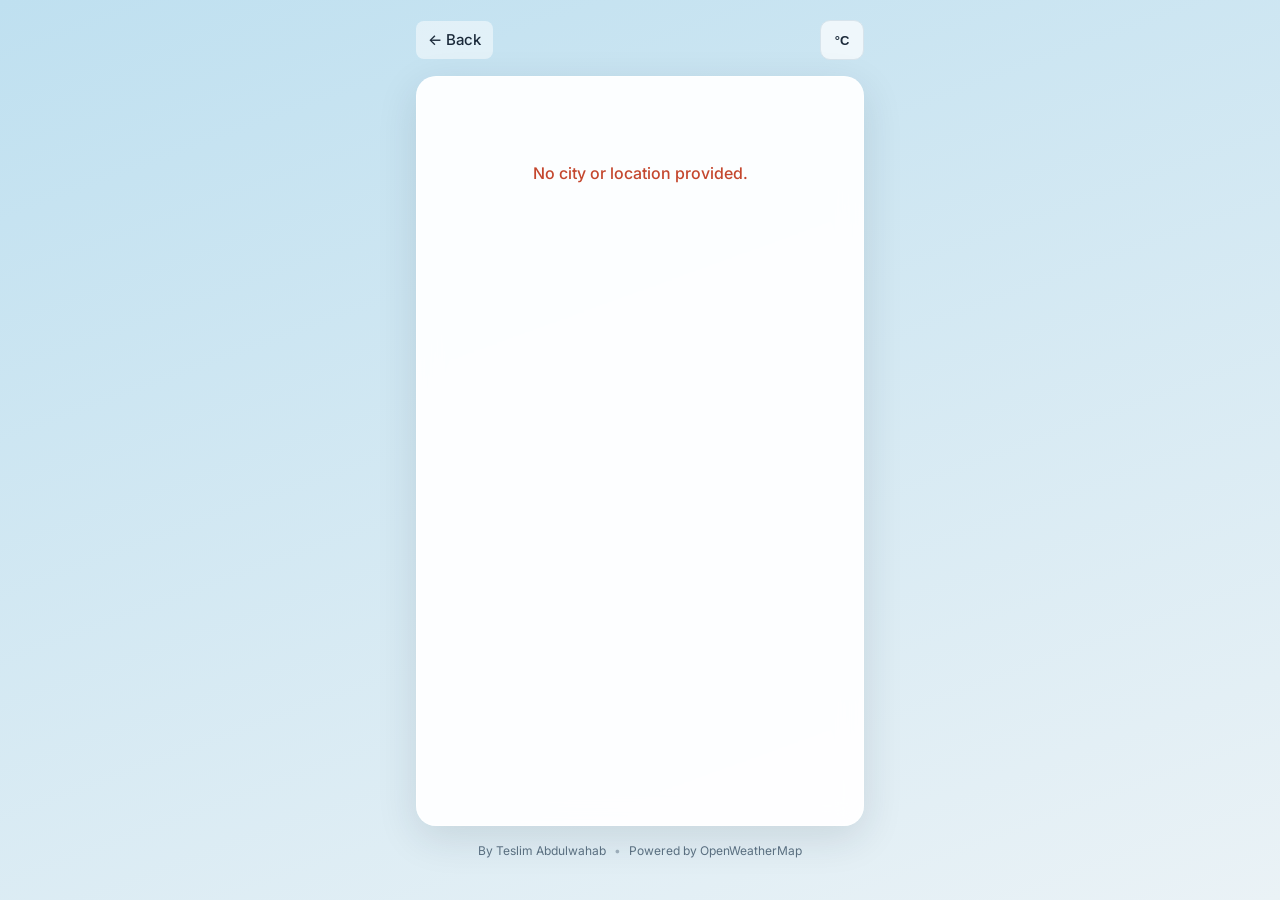
==== weather.html @ 28e863fd "Add files via upload" ====
<!DOCTYPE html>
<html lang="en">
<head>
  <meta charset="UTF-8">
  <meta name="viewport" content="width=device-width, initial-scale=1.0">
  <title>Weather • Results</title>
  <link rel="stylesheet" href="style.css">
  <link href="https://fonts.googleapis.com/css2?family=Inter:wght@400;500;600;700&display=swap" rel="stylesheet">
</head>
<body id="body">

  <div class="app">
    <header class="result-header">
      <a href="index.html" class="back-btn">
        ← Back
      </a>
      <button id="unitToggle" class="unit-toggle">°C</button>
    </header>

    <main class="card result-card">
      <!-- Loading -->
      <div id="loadingState" class="state">
        <div class="spinner"></div>
        <p>Loading weather...</p>
      </div>

      <!-- Error -->
      <div id="errorState" class="state error hidden"></div>

      <!-- Weather Result -->
      <div id="weatherResult" class="weather-result hidden">
        <div class="location-row">
          <p class="city-name" id="cityName"></p>
          <span class="live-badge">Live</span>
        </div>

        <div class="main-reading">
          <span class="weather-emoji" id="weatherEmoji"></span>
          <div class="temp-block">
            <span class="temperature" id="temperature"></span>
            <p class="condition" id="condition"></p>
          </div>
        </div>

        <div class="details">
          <div class="detail">
            <span class="detail-icon">🌡️</span>
            <div>
              <span class="detail-label">Feels like</span>
              <span class="detail-value" id="feelsLike"></span>
            </div>
          </div>
          <div class="detail">
            <span class="detail-icon">💧</span>
            <div>
              <span class="detail-label">Humidity</span>
              <span class="detail-value" id="humidity"></span>
            </div>
          </div>
          <div class="detail">
            <span class="detail-icon">💨</span>
            <div>
              <span class="detail-label">Wind</span>
              <span class="detail-value" id="wind"></span>
            </div>
          </div>
          <div class="detail">
            <span class="detail-icon">🌇</span>
            <div>
              <span class="detail-label">Sunset</span>
              <span class="detail-value" id="sunset"></span>
            </div>
          </div>
        </div>

        <div class="forecast-section">
          <h3 class="forecast-title">5-Day Forecast</h3>
          <div class="forecast" id="forecast"></div>
        </div>
      </div>
    </main>

    <footer class="page-footer">
      <span>By Teslim Abdulwahab</span>
      <span class="dot">•</span>
      <span>Powered by OpenWeatherMap</span>
    </footer>
  </div>

  <script src="script.js"></script>
</body>
</html>
---- style.css ----
:root {
  --text: #1B2A3A;
  --text-muted: #5C7183;
  --primary: #4A7FA7;
  --primary-dark: #3A6A8F;
  --accent: #E8935A;
  --surface: rgba(255, 255, 255, 0.94);
  --surface-soft: #F3F7FA;
  --border: #D7E4EC;
  --danger: #C4472E;
  --success: #2E8B57;
  --bg-start: #BFE0F0;
  --bg-end: #EAF2F6;
}

* {
  box-sizing: border-box;
  margin: 0;
  padding: 0;
}

body {
  font-family: "Inter", -apple-system, BlinkMacSystemFont, "Segoe UI", Roboto, sans-serif;
  background: linear-gradient(160deg, var(--bg-start), var(--bg-end));
  color: var(--text);
  min-height: 100vh;
  line-height: 1.5;
  transition: background 0.7s ease;
}

/* ========== HOME PAGE ========== */
.home-page {
  display: flex;
  align-items: center;
  justify-content: center;
  padding: 24px;
}

.home-container {
  width: 100%;
  max-width: 440px;
}

.home-card {
  background: var(--surface);
  backdrop-filter: blur(16px);
  border-radius: 24px;
  padding: 36px 28px;
  box-shadow: 0 20px 50px rgba(27, 42, 58, 0.15);
  border: 1px solid rgba(255,255,255,0.7);
}

.home-header {
  text-align: center;
  margin-bottom: 28px;
}

.logo {
  display: flex;
  align-items: center;
  justify-content: center;
  gap: 8px;
  margin-bottom: 16px;
}

.logo-icon {
  font-size: 32px;
}

.logo-text {
  font-size: 24px;
  font-weight: 700;
  letter-spacing: -0.03em;
}

.home-header h1 {
  font-size: 22px;
  font-weight: 700;
  margin-bottom: 6px;
  letter-spacing: -0.02em;
}

.subtitle {
  font-size: 14px;
  color: var(--text-muted);
}

.home-search {
  display: flex;
  flex-direction: column;
  gap: 12px;
}

.input-wrapper {
  position: relative;
}

.search-icon {
  position: absolute;
  left: 14px;
  top: 50%;
  transform: translateY(-50%);
  color: var(--text-muted);
}

.home-search input {
  width: 100%;
  padding: 14px 16px 14px 44px;
  border: 1px solid var(--border);
  border-radius: 12px;
  font-size: 15px;
  background: var(--surface-soft);
  color: var(--text);
  transition: all 0.2s;
}

.home-search input:focus {
  outline: none;
  border-color: var(--primary);
  box-shadow: 0 0 0 4px rgba(74, 127, 167, 0.15);
}

.primary-btn {
  width: 100%;
  padding: 14px;
  border: none;
  border-radius: 12px;
  background: var(--primary);
  color: white;
  font-size: 15px;
  font-weight: 600;
  cursor: pointer;
  transition: background 0.2s, transform 0.15s;
}

.primary-btn:hover {
  background: var(--primary-dark);
}

.primary-btn:active {
  transform: scale(0.98);
}

.divider {
  display: flex;
  align-items: center;
  margin: 20px 0;
  color: var(--text-muted);
  font-size: 13px;
}

.divider::before,
.divider::after {
  content: "";
  flex: 1;
  height: 1px;
  background: var(--border);
}

.divider span {
  padding: 0 12px;
}

.secondary-btn {
  width: 100%;
  padding: 13px;
  border: 1px solid var(--border);
  border-radius: 12px;
  background: white;
  color: var(--text);
  font-size: 14px;
  font-weight: 500;
  cursor: pointer;
  display: flex;
  align-items: center;
  justify-content: center;
  gap: 8px;
  transition: all 0.2s;
}

.secondary-btn:hover {
  border-color: var(--primary);
  color: var(--primary);
}

.home-chips {
  margin-top: 20px;
  justify-content: center;
}

.home-footer {
  text-align: center;
  margin-top: 24px;
  font-size: 13px;
  color: var(--text-muted);
}

/* ========== RESULTS PAGE ========== */
.app {
  width: 100%;
  max-width: 480px;
  margin: 0 auto;
  padding: 20px 16px 40px;
  display: flex;
  flex-direction: column;
  gap: 16px;
  min-height: 100vh;
}

.result-header {
  display: flex;
  justify-content: space-between;
  align-items: center;
}

.back-btn {
  text-decoration: none;
  color: var(--text);
  font-weight: 500;
  font-size: 15px;
  padding: 8px 12px;
  border-radius: 8px;
  background: rgba(255,255,255,0.5);
  transition: background 0.2s;
}

.back-btn:hover {
  background: rgba(255,255,255,0.8);
}

.unit-toggle {
  width: 44px;
  height: 40px;
  border: 1px solid var(--border);
  border-radius: 10px;
  background: rgba(255,255,255,0.7);
  color: var(--text);
  font-size: 13px;
  font-weight: 600;
  cursor: pointer;
}

.unit-toggle:hover {
  background: white;
}

.result-card {
  background: var(--surface);
  backdrop-filter: blur(12px);
  border-radius: 20px;
  padding: 24px;
  box-shadow: 0 12px 40px rgba(27, 42, 58, 0.12);
  border: 1px solid rgba(255,255,255,0.6);
  flex: 1;
}

/* Shared components */
.recent-chips {
  display: flex;
  gap: 8px;
  flex-wrap: wrap;
}

.recent-chips.hidden {
  display: none;
}

.chip {
  padding: 6px 14px;
  border-radius: 999px;
  background: var(--surface-soft);
  border: 1px solid var(--border);
  color: var(--text-muted);
  font-size: 12px;
  font-weight: 500;
  cursor: pointer;
  transition: all 0.2s;
}

.chip:hover {
  border-color: var(--primary);
  color: var(--primary);
  background: white;
}

.state {
  text-align: center;
  padding: 60px 0;
  color: var(--text-muted);
}

.state.error {
  color: var(--danger);
  font-weight: 500;
}

.spinner {
  width: 40px;
  height: 40px;
  border: 3px solid var(--border);
  border-top-color: var(--primary);
  border-radius: 50%;
  margin: 0 auto 16px;
  animation: spin 0.8s linear infinite;
}

@keyframes spin {
  to { transform: rotate(360deg); }
}

.hidden {
  display: none !important;
}

.weather-result {
  animation: fadeIn 0.4s ease;
}

@keyframes fadeIn {
  from { opacity: 0; transform: translateY(10px); }
  to { opacity: 1; transform: translateY(0); }
}

.location-row {
  display: flex;
  align-items: center;
  justify-content: center;
  gap: 10px;
  margin-bottom: 8px;
}

.city-name {
  font-size: 17px;
  font-weight: 500;
  color: var(--text-muted);
}

.live-badge {
  font-size: 11px;
  font-weight: 600;
  color: var(--success);
  background: rgba(46, 139, 87, 0.12);
  padding: 3px 9px;
  border-radius: 999px;
}

.main-reading {
  display: flex;
  align-items: center;
  justify-content: center;
  gap: 18px;
  margin: 16px 0 12px;
}

.weather-emoji {
  font-size: 68px;
  line-height: 1;
  filter: drop-shadow(0 6px 12px rgba(0,0,0,0.1));
}

.temp-block {
  text-align: left;
}

.temperature {
  font-size: 68px;
  font-weight: 700;
  letter-spacing: -0.04em;
  line-height: 1;
}

.condition {
  font-size: 16px;
  color: var(--accent);
  font-weight: 500;
  margin-top: 4px;
  text-transform: capitalize;
}

.details {
  display: grid;
  grid-template-columns: 1fr 1fr;
  gap: 14px;
  border-top: 1px solid var(--border);
  border-bottom: 1px solid var(--border);
  padding: 20px 0;
  margin: 20px 0 24px;
}

.detail {
  display: flex;
  align-items: center;
  gap: 10px;
}

.detail-icon {
  font-size: 20px;
  width: 28px;
  text-align: center;
}

.detail-label {
  display: block;
  font-size: 11px;
  color: var(--text-muted);
  font-weight: 500;
}

.detail-value {
  font-size: 15px;
  font-weight: 600;
}

.forecast-title {
  font-size: 13px;
  font-weight: 600;
  color: var(--text-muted);
  margin-bottom: 12px;
  letter-spacing: 0.02em;
}

.forecast {
  display: flex;
  gap: 8px;
}

.forecast-day {
  flex: 1;
  display: flex;
  flex-direction: column;
  align-items: center;
  gap: 5px;
  padding: 14px 4px;
  border-radius: 14px;
  background: var(--surface-soft);
  transition: all 0.2s;
}

.forecast-day:hover {
  background: #e8f0f5;
  transform: translateY(-3px);
}

.forecast-day-name {
  font-size: 11px;
  color: var(--text-muted);
  font-weight: 600;
  text-transform: uppercase;
}

.forecast-emoji {
  font-size: 24px;
}

.forecast-temp {
  font-size: 14px;
  font-weight: 700;
}

.forecast-temp-low {
  font-size: 12px;
  color: var(--text-muted);
}

.page-footer {
  text-align: center;
  font-size: 12px;
  color: var(--text-muted);
  display: flex;
  align-items: center;
  justify-content: center;
  gap: 8px;
}

.dot {
  opacity: 0.5;
}

@media (max-width: 420px) {
  .temperature {
    font-size: 56px;
  }
  .weather-emoji {
    font-size: 56px;
  }
  .home-card {
    padding: 28px 20px;
  }
}
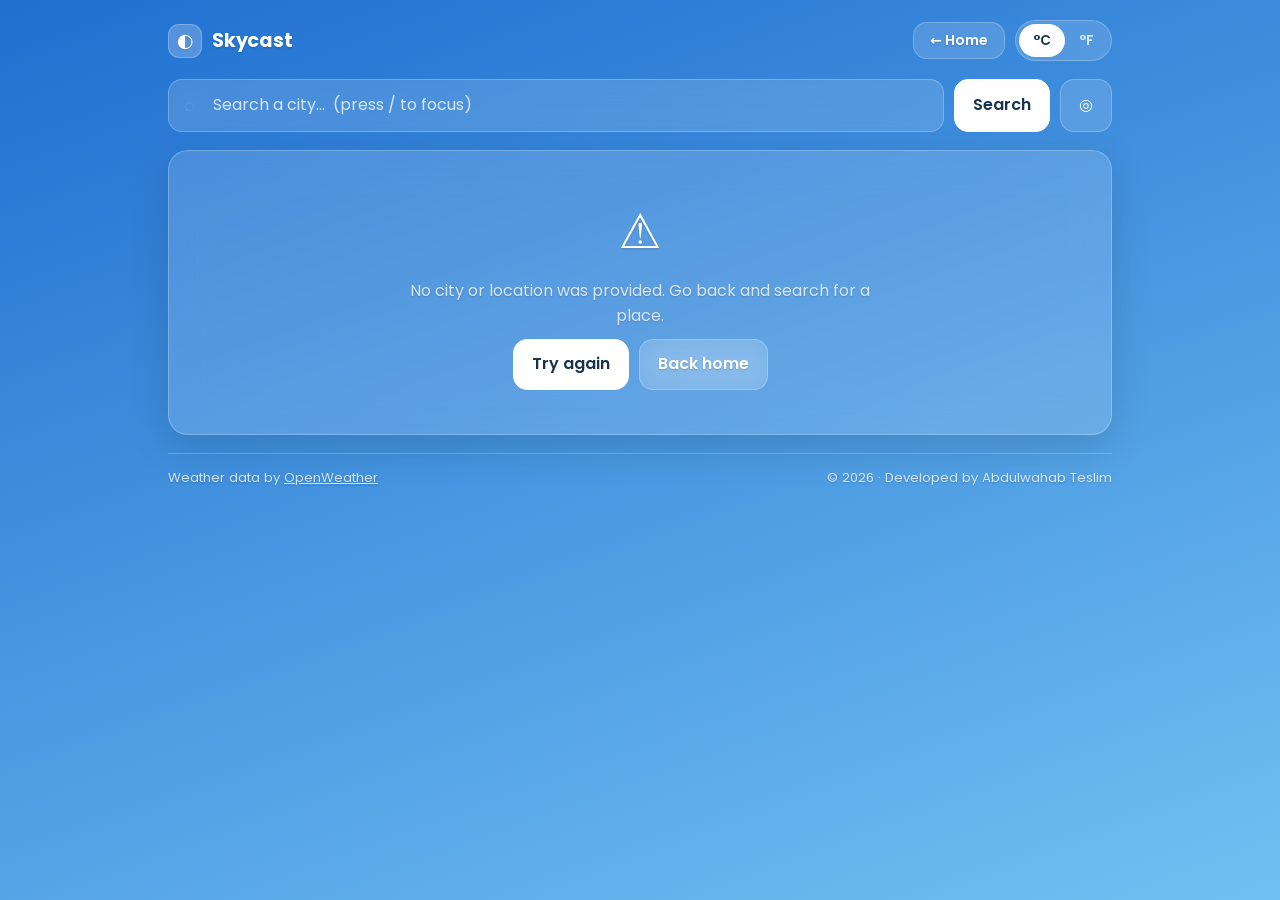
==== commit cd4fc66e: "Update weather search UI and functionality" ====
--- a/weather.html
+++ b/weather.html
@@ -1,92 +1,92 @@
-<!DOCTYPE html>
-<html lang="en">
-<head>
-  <meta charset="UTF-8">
-  <meta name="viewport" content="width=device-width, initial-scale=1.0">
-  <title>Weather • Results</title>
-  <link rel="stylesheet" href="style.css">
-  <link href="https://fonts.googleapis.com/css2?family=Inter:wght@400;500;600;700&display=swap" rel="stylesheet">
-</head>
-<body id="body">
-
-  <div class="app">
-    <header class="result-header">
-      <a href="index.html" class="back-btn">
-        ← Back
-      </a>
-      <button id="unitToggle" class="unit-toggle">°C</button>
-    </header>
-
-    <main class="card result-card">
-      <!-- Loading -->
-      <div id="loadingState" class="state">
-        <div class="spinner"></div>
-        <p>Loading weather...</p>
-      </div>
-
-      <!-- Error -->
-      <div id="errorState" class="state error hidden"></div>
-
-      <!-- Weather Result -->
-      <div id="weatherResult" class="weather-result hidden">
-        <div class="location-row">
-          <p class="city-name" id="cityName"></p>
-          <span class="live-badge">Live</span>
-        </div>
-
-        <div class="main-reading">
-          <span class="weather-emoji" id="weatherEmoji"></span>
-          <div class="temp-block">
-            <span class="temperature" id="temperature"></span>
-            <p class="condition" id="condition"></p>
-          </div>
-        </div>
-
-        <div class="details">
-          <div class="detail">
-            <span class="detail-icon">🌡️</span>
-            <div>
-              <span class="detail-label">Feels like</span>
-              <span class="detail-value" id="feelsLike"></span>
-            </div>
-          </div>
-          <div class="detail">
-            <span class="detail-icon">💧</span>
-            <div>
-              <span class="detail-label">Humidity</span>
-              <span class="detail-value" id="humidity"></span>
-            </div>
-          </div>
-          <div class="detail">
-            <span class="detail-icon">💨</span>
-            <div>
-              <span class="detail-label">Wind</span>
-              <span class="detail-value" id="wind"></span>
-            </div>
-          </div>
-          <div class="detail">
-            <span class="detail-icon">🌇</span>
-            <div>
-              <span class="detail-label">Sunset</span>
-              <span class="detail-value" id="sunset"></span>
-            </div>
-          </div>
-        </div>
-
-        <div class="forecast-section">
-          <h3 class="forecast-title">5-Day Forecast</h3>
-          <div class="forecast" id="forecast"></div>
-        </div>
-      </div>
-    </main>
-
-    <footer class="page-footer">
-      <span>By Teslim Abdulwahab</span>
-      <span class="dot">•</span>
-      <span>Powered by OpenWeatherMap</span>
-    </footer>
-  </div>
-
-  <script src="script.js"></script>
-</body>
+<!doctype html>
+<html lang="en">
+<head>
+  <meta charset="UTF-8" />
+  <meta name="viewport" content="width=device-width, initial-scale=1.0" />
+  <meta name="description" content="Skycast forecast: current conditions, hourly outlook, 5-day forecast, air quality and sun times." />
+  <title>Forecast · Skycast</title>
+  <link rel="preconnect" href="https://fonts.googleapis.com" />
+  <link rel="preconnect" href="https://fonts.gstatic.com" crossorigin />
+  <link href="https://fonts.googleapis.com/css2?family=Poppins:wght@300;400;500;600;700&display=swap" rel="stylesheet" />
+  <link rel="stylesheet" href="./style.css" />
+</head>
+<body data-sky="clear-d">
+  <canvas id="fx" aria-hidden="true"></canvas>
+  <div class="app">
+    <header class="top">
+      <a class="brand" href="index.html"><span class="logo" aria-hidden="true">◐</span> Skycast</a>
+      <div class="top-r">
+        <a class="btn nav" href="index.html">← Home</a>
+        <div class="seg" role="group" aria-label="Units">
+          <button id="unitC" type="button" aria-pressed="true">°C</button>
+          <button id="unitF" type="button" aria-pressed="false">°F</button>
+        </div>
+      </div>
+    </header>
+    <form id="searchForm" class="search" autocomplete="off" role="search">
+      <div class="field">
+        <span class="mag" aria-hidden="true">⌕</span>
+        <input id="cityInput" type="text" placeholder="Search a city…  (press / to focus)" aria-label="Search city" aria-autocomplete="list" aria-controls="sugList" />
+        <ul id="sugList" class="sug" role="listbox" hidden></ul>
+      </div>
+      <button type="submit" class="btn primary">Search</button>
+      <button type="button" id="locBtn" class="btn" title="Use my location" aria-label="Use my location">◎</button>
+    </form>
+    <div class="chips" id="chips"></div>
+
+    <main>
+      <section id="loading" class="stack" aria-busy="true">
+        <div class="card sk h1"></div><div class="card sk h2"></div><div class="card sk h2"></div>
+      </section>
+
+      <section id="error" class="card center" role="alert" hidden>
+        <div class="big">⚠️</div>
+        <p id="errText"></p>
+        <div class="row"><button id="retryBtn" class="btn primary" type="button">Try again</button><a class="btn" href="index.html">Back home</a></div>
+      </section>
+
+      <div id="result" class="stack" hidden>
+        <section class="card now">
+          <div class="now-l">
+            <div class="row">
+              <h1 id="cityName"></h1>
+              <button id="favBtn" class="icon" type="button" aria-pressed="false" aria-label="Save location" title="Save location">☆</button>
+            </div>
+            <p class="muted"><span id="localDate"></span> · <span id="localTime"></span> local time</p>
+            <div class="temp-row"><span id="emoji" class="emoji" aria-hidden="true"></span><span id="temp" class="temp"></span></div>
+            <p id="condition" class="cond"></p>
+            <p class="muted" id="hiLo"></p>
+          </div>
+          <p id="summary" class="summary"></p>
+        </section>
+
+        <section class="card">
+          <h2>Next 24 hours</h2>
+          <div id="chart" class="chart"></div>
+          <p class="legend"><i class="k1"></i>Temperature<i class="k2"></i>Chance of rain</p>
+          <div id="hourly" class="hourly"></div>
+        </section>
+
+        <div class="grid">
+          <section class="card"><h2>Conditions</h2><div id="details" class="tiles"></div></section>
+          <section class="card"><h2>5-day forecast</h2><div id="daily" class="daily"></div></section>
+        </div>
+
+        <div class="grid">
+          <section class="card"><h2>Sun</h2><div id="sun" class="sun"></div></section>
+          <section class="card"><h2>Air quality</h2><div id="air"></div></section>
+        </div>
+      </div>
+    </main>
+
+    <footer class="foot">
+      <p>Weather data by <a href="https://openweathermap.org" target="_blank" rel="noopener">OpenWeather</a></p>
+      <p>© 2026 · Developed by Abdulwahab Teslim</p>
+    </footer>
+  </div>
+  <div id="toast" class="toast" role="status" aria-live="polite"></div>
+  <script src="./config.js"></script>
+  <script src="./core.js"></script>
+  <script src="./weather.js"></script>
+</body>
 </html>
--- a/style.css
+++ b/style.css
@@ -1,489 +1,119 @@
-:root {
-  --text: #1B2A3A;
-  --text-muted: #5C7183;
-  --primary: #4A7FA7;
-  --primary-dark: #3A6A8F;
-  --accent: #E8935A;
-  --surface: rgba(255, 255, 255, 0.94);
-  --surface-soft: #F3F7FA;
-  --border: #D7E4EC;
-  --danger: #C4472E;
-  --success: #2E8B57;
-  --bg-start: #BFE0F0;
-  --bg-end: #EAF2F6;
-}
-
-* {
-  box-sizing: border-box;
-  margin: 0;
-  padding: 0;
-}
-
-body {
-  font-family: "Inter", -apple-system, BlinkMacSystemFont, "Segoe UI", Roboto, sans-serif;
-  background: linear-gradient(160deg, var(--bg-start), var(--bg-end));
-  color: var(--text);
-  min-height: 100vh;
-  line-height: 1.5;
-  transition: background 0.7s ease;
-}
-
-/* ========== HOME PAGE ========== */
-.home-page {
-  display: flex;
-  align-items: center;
-  justify-content: center;
-  padding: 24px;
-}
-
-.home-container {
-  width: 100%;
-  max-width: 440px;
-}
-
-.home-card {
-  background: var(--surface);
-  backdrop-filter: blur(16px);
-  border-radius: 24px;
-  padding: 36px 28px;
-  box-shadow: 0 20px 50px rgba(27, 42, 58, 0.15);
-  border: 1px solid rgba(255,255,255,0.7);
-}
-
-.home-header {
-  text-align: center;
-  margin-bottom: 28px;
-}
-
-.logo {
-  display: flex;
-  align-items: center;
-  justify-content: center;
-  gap: 8px;
-  margin-bottom: 16px;
-}
-
-.logo-icon {
-  font-size: 32px;
-}
-
-.logo-text {
-  font-size: 24px;
-  font-weight: 700;
-  letter-spacing: -0.03em;
-}
-
-.home-header h1 {
-  font-size: 22px;
-  font-weight: 700;
-  margin-bottom: 6px;
-  letter-spacing: -0.02em;
-}
-
-.subtitle {
-  font-size: 14px;
-  color: var(--text-muted);
-}
-
-.home-search {
-  display: flex;
-  flex-direction: column;
-  gap: 12px;
-}
-
-.input-wrapper {
-  position: relative;
-}
-
-.search-icon {
-  position: absolute;
-  left: 14px;
-  top: 50%;
-  transform: translateY(-50%);
-  color: var(--text-muted);
-}
-
-.home-search input {
-  width: 100%;
-  padding: 14px 16px 14px 44px;
-  border: 1px solid var(--border);
-  border-radius: 12px;
-  font-size: 15px;
-  background: var(--surface-soft);
-  color: var(--text);
-  transition: all 0.2s;
-}
-
-.home-search input:focus {
-  outline: none;
-  border-color: var(--primary);
-  box-shadow: 0 0 0 4px rgba(74, 127, 167, 0.15);
-}
-
-.primary-btn {
-  width: 100%;
-  padding: 14px;
-  border: none;
-  border-radius: 12px;
-  background: var(--primary);
-  color: white;
-  font-size: 15px;
-  font-weight: 600;
-  cursor: pointer;
-  transition: background 0.2s, transform 0.15s;
-}
-
-.primary-btn:hover {
-  background: var(--primary-dark);
-}
-
-.primary-btn:active {
-  transform: scale(0.98);
-}
-
-.divider {
-  display: flex;
-  align-items: center;
-  margin: 20px 0;
-  color: var(--text-muted);
-  font-size: 13px;
-}
-
-.divider::before,
-.divider::after {
-  content: "";
-  flex: 1;
-  height: 1px;
-  background: var(--border);
-}
-
-.divider span {
-  padding: 0 12px;
-}
-
-.secondary-btn {
-  width: 100%;
-  padding: 13px;
-  border: 1px solid var(--border);
-  border-radius: 12px;
-  background: white;
-  color: var(--text);
-  font-size: 14px;
-  font-weight: 500;
-  cursor: pointer;
-  display: flex;
-  align-items: center;
-  justify-content: center;
-  gap: 8px;
-  transition: all 0.2s;
-}
-
-.secondary-btn:hover {
-  border-color: var(--primary);
-  color: var(--primary);
-}
-
-.home-chips {
-  margin-top: 20px;
-  justify-content: center;
-}
-
-.home-footer {
-  text-align: center;
-  margin-top: 24px;
-  font-size: 13px;
-  color: var(--text-muted);
-}
-
-/* ========== RESULTS PAGE ========== */
-.app {
-  width: 100%;
-  max-width: 480px;
-  margin: 0 auto;
-  padding: 20px 16px 40px;
-  display: flex;
-  flex-direction: column;
-  gap: 16px;
-  min-height: 100vh;
-}
-
-.result-header {
-  display: flex;
-  justify-content: space-between;
-  align-items: center;
-}
-
-.back-btn {
-  text-decoration: none;
-  color: var(--text);
-  font-weight: 500;
-  font-size: 15px;
-  padding: 8px 12px;
-  border-radius: 8px;
-  background: rgba(255,255,255,0.5);
-  transition: background 0.2s;
-}
-
-.back-btn:hover {
-  background: rgba(255,255,255,0.8);
-}
-
-.unit-toggle {
-  width: 44px;
-  height: 40px;
-  border: 1px solid var(--border);
-  border-radius: 10px;
-  background: rgba(255,255,255,0.7);
-  color: var(--text);
-  font-size: 13px;
-  font-weight: 600;
-  cursor: pointer;
-}
-
-.unit-toggle:hover {
-  background: white;
-}
-
-.result-card {
-  background: var(--surface);
-  backdrop-filter: blur(12px);
-  border-radius: 20px;
-  padding: 24px;
-  box-shadow: 0 12px 40px rgba(27, 42, 58, 0.12);
-  border: 1px solid rgba(255,255,255,0.6);
-  flex: 1;
-}
-
-/* Shared components */
-.recent-chips {
-  display: flex;
-  gap: 8px;
-  flex-wrap: wrap;
-}
-
-.recent-chips.hidden {
-  display: none;
-}
-
-.chip {
-  padding: 6px 14px;
-  border-radius: 999px;
-  background: var(--surface-soft);
-  border: 1px solid var(--border);
-  color: var(--text-muted);
-  font-size: 12px;
-  font-weight: 500;
-  cursor: pointer;
-  transition: all 0.2s;
-}
-
-.chip:hover {
-  border-color: var(--primary);
-  color: var(--primary);
-  background: white;
-}
-
-.state {
-  text-align: center;
-  padding: 60px 0;
-  color: var(--text-muted);
-}
-
-.state.error {
-  color: var(--danger);
-  font-weight: 500;
-}
-
-.spinner {
-  width: 40px;
-  height: 40px;
-  border: 3px solid var(--border);
-  border-top-color: var(--primary);
-  border-radius: 50%;
-  margin: 0 auto 16px;
-  animation: spin 0.8s linear infinite;
-}
-
-@keyframes spin {
-  to { transform: rotate(360deg); }
-}
-
-.hidden {
-  display: none !important;
-}
-
-.weather-result {
-  animation: fadeIn 0.4s ease;
-}
-
-@keyframes fadeIn {
-  from { opacity: 0; transform: translateY(10px); }
-  to { opacity: 1; transform: translateY(0); }
-}
-
-.location-row {
-  display: flex;
-  align-items: center;
-  justify-content: center;
-  gap: 10px;
-  margin-bottom: 8px;
-}
-
-.city-name {
-  font-size: 17px;
-  font-weight: 500;
-  color: var(--text-muted);
-}
-
-.live-badge {
-  font-size: 11px;
-  font-weight: 600;
-  color: var(--success);
-  background: rgba(46, 139, 87, 0.12);
-  padding: 3px 9px;
-  border-radius: 999px;
-}
-
-.main-reading {
-  display: flex;
-  align-items: center;
-  justify-content: center;
-  gap: 18px;
-  margin: 16px 0 12px;
-}
-
-.weather-emoji {
-  font-size: 68px;
-  line-height: 1;
-  filter: drop-shadow(0 6px 12px rgba(0,0,0,0.1));
-}
-
-.temp-block {
-  text-align: left;
-}
-
-.temperature {
-  font-size: 68px;
-  font-weight: 700;
-  letter-spacing: -0.04em;
-  line-height: 1;
-}
-
-.condition {
-  font-size: 16px;
-  color: var(--accent);
-  font-weight: 500;
-  margin-top: 4px;
-  text-transform: capitalize;
-}
-
-.details {
-  display: grid;
-  grid-template-columns: 1fr 1fr;
-  gap: 14px;
-  border-top: 1px solid var(--border);
-  border-bottom: 1px solid var(--border);
-  padding: 20px 0;
-  margin: 20px 0 24px;
-}
-
-.detail {
-  display: flex;
-  align-items: center;
-  gap: 10px;
-}
-
-.detail-icon {
-  font-size: 20px;
-  width: 28px;
-  text-align: center;
-}
-
-.detail-label {
-  display: block;
-  font-size: 11px;
-  color: var(--text-muted);
-  font-weight: 500;
-}
-
-.detail-value {
-  font-size: 15px;
-  font-weight: 600;
-}
-
-.forecast-title {
-  font-size: 13px;
-  font-weight: 600;
-  color: var(--text-muted);
-  margin-bottom: 12px;
-  letter-spacing: 0.02em;
-}
-
-.forecast {
-  display: flex;
-  gap: 8px;
-}
-
-.forecast-day {
-  flex: 1;
-  display: flex;
-  flex-direction: column;
-  align-items: center;
-  gap: 5px;
-  padding: 14px 4px;
-  border-radius: 14px;
-  background: var(--surface-soft);
-  transition: all 0.2s;
-}
-
-.forecast-day:hover {
-  background: #e8f0f5;
-  transform: translateY(-3px);
-}
-
-.forecast-day-name {
-  font-size: 11px;
-  color: var(--text-muted);
-  font-weight: 600;
-  text-transform: uppercase;
-}
-
-.forecast-emoji {
-  font-size: 24px;
-}
-
-.forecast-temp {
-  font-size: 14px;
-  font-weight: 700;
-}
-
-.forecast-temp-low {
-  font-size: 12px;
-  color: var(--text-muted);
-}
-
-.page-footer {
-  text-align: center;
-  font-size: 12px;
-  color: var(--text-muted);
-  display: flex;
-  align-items: center;
-  justify-content: center;
-  gap: 8px;
-}
-
-.dot {
-  opacity: 0.5;
-}
-
-@media (max-width: 420px) {
-  .temperature {
-    font-size: 56px;
-  }
-  .weather-emoji {
-    font-size: 56px;
-  }
-  .home-card {
-    padding: 28px 20px;
-  }
-}+@property --sky1{syntax:"<color>";inherits:true;initial-value:#1f6fd0}
+@property --sky2{syntax:"<color>";inherits:true;initial-value:#72c0f2}
+:root{--glass:rgba(255,255,255,.14);--glass-hi:rgba(255,255,255,.22);--line:rgba(255,255,255,.24);--text:#fff;--muted:rgba(255,255,255,.78);--r:20px;--ease:cubic-bezier(.2,.8,.2,1);--focus:0 0 0 3px rgba(255,255,255,.45);color-scheme:dark}
+[data-sky=clear-d]{--sky1:#1f6fd0;--sky2:#72c0f2}
+[data-sky=clear-n]{--sky1:#0b1530;--sky2:#2a3f73}
+[data-sky=clouds-d]{--sky1:#5f7fa3;--sky2:#aebfd0}
+[data-sky=clouds-n]{--sky1:#1c2433;--sky2:#3b475c}
+[data-sky=rain-d]{--sky1:#42576b;--sky2:#7f94a8}
+[data-sky=rain-n]{--sky1:#161e2a;--sky2:#34455a}
+[data-sky=storm]{--sky1:#1f2433;--sky2:#4a5368}
+[data-sky=snow-d]{--sky1:#6d8cab;--sky2:#c4d7e6}
+[data-sky=snow-n]{--sky1:#26364a;--sky2:#566b84}
+[data-sky=mist-d]{--sky1:#6f7a85;--sky2:#b3bcc4}
+[data-sky=mist-n]{--sky1:#22282f;--sky2:#4b535c}
+*,*::before,*::after{box-sizing:border-box;margin:0;padding:0}[hidden]{display:none!important}
+body{font-family:"Poppins",system-ui,sans-serif;color:var(--text);min-height:100vh;line-height:1.55;background:linear-gradient(160deg,var(--sky1),var(--sky2)) fixed;transition:--sky1 .9s,--sky2 .9s;text-shadow:0 1px 2px rgba(0,0,0,.18)}
+:focus-visible{outline:none;box-shadow:var(--focus)}
+#fx{position:fixed;inset:0;width:100%;height:100%;pointer-events:none;z-index:0}
+.app{position:relative;z-index:1;width:min(980px,100%);margin:0 auto;padding:20px 18px 28px;display:grid;gap:18px}
+.top{display:flex;justify-content:space-between;align-items:center}
+.brand{display:flex;align-items:center;gap:10px;font-weight:700;font-size:1.2rem;color:inherit;text-decoration:none;letter-spacing:-.01em}
+.logo{width:34px;height:34px;display:grid;place-items:center;border-radius:11px;background:var(--glass-hi);border:1px solid var(--line)}
+.seg{display:flex;padding:3px;border-radius:99px;background:var(--glass);border:1px solid var(--line);backdrop-filter:blur(14px)}
+.seg button{border:0;background:transparent;color:var(--muted);font:inherit;font-weight:600;font-size:.85rem;padding:6px 14px;border-radius:99px;cursor:pointer;transition:.2s}
+.seg button[aria-pressed=true]{background:#fff;color:#16324f;text-shadow:none}
+.search{display:flex;gap:10px}.field{position:relative;flex:1}
+.mag{position:absolute;left:16px;top:50%;transform:translateY(-52%);font-size:1.2rem;opacity:.85}
+input{width:100%;font:inherit;color:var(--text);padding:13px 16px 13px 44px;border-radius:14px;border:1px solid var(--line);background:var(--glass);backdrop-filter:blur(14px);outline:none;transition:.2s;text-shadow:none}
+input::placeholder{color:var(--muted)}input:focus{border-color:#fff;background:var(--glass-hi);box-shadow:var(--focus)}
+.btn{font:inherit;font-weight:600;color:var(--text);padding:12px 18px;border-radius:14px;border:1px solid var(--line);background:var(--glass);backdrop-filter:blur(14px);cursor:pointer;transition:transform .2s var(--ease),background .2s}
+.btn:hover{transform:translateY(-1px);background:var(--glass-hi)}.btn:active{transform:scale(.97)}
+.btn.primary{background:#fff;color:#16324f;border-color:#fff;text-shadow:none}
+.sug{position:absolute;top:calc(100% + 6px);left:0;right:0;z-index:10;list-style:none;border-radius:14px;overflow:hidden;background:rgba(16,28,46,.92);border:1px solid var(--line);backdrop-filter:blur(18px);box-shadow:0 16px 40px rgba(0,0,0,.35)}
+.sug li{padding:10px 16px;cursor:pointer;font-size:.92rem}.sug li small{color:var(--muted);margin-left:6px}
+.sug li[aria-selected=true],.sug li:hover{background:rgba(255,255,255,.14)}
+.chips{display:flex;flex-wrap:wrap;gap:8px}.chips:empty{display:none}
+.chip{font:inherit;font-size:.82rem;font-weight:500;color:var(--text);padding:6px 14px;border-radius:99px;border:1px solid var(--line);background:var(--glass);cursor:pointer;transition:.2s}
+.chip:hover{background:var(--glass-hi)}.chip.clear{background:transparent;color:var(--muted)}
+.stack{display:grid;gap:18px}
+.card{background:var(--glass);border:1px solid var(--line);border-radius:var(--r);padding:22px;backdrop-filter:blur(18px);-webkit-backdrop-filter:blur(18px);box-shadow:0 14px 40px rgba(0,0,0,.14);animation:rise .5s var(--ease) both}
+.card h2{font-size:.78rem;font-weight:600;letter-spacing:.1em;text-transform:uppercase;color:var(--muted);margin-bottom:14px}
+.center{text-align:center;display:grid;justify-items:center;gap:10px;padding:44px 22px}.center h2{font-size:1.3rem;letter-spacing:0;text-transform:none;color:var(--text);margin:0}.center p{color:var(--muted);max-width:46ch}
+.big{font-size:3rem}
+.muted{color:var(--muted);font-size:.9rem}
+@keyframes rise{from{opacity:0;transform:translateY(14px)}}
+.sk{height:110px;background:linear-gradient(100deg,var(--glass) 30%,var(--glass-hi) 50%,var(--glass) 70%) 0 0/200% 100%;animation:shimmer 1.3s linear infinite}.sk.h1{height:210px}.sk.h2{height:150px}
+@keyframes shimmer{to{background-position:-200% 0}}
+.now{display:flex;justify-content:space-between;gap:24px;flex-wrap:wrap;align-items:flex-end}
+.row{display:flex;align-items:center;gap:10px}h1{font-size:clamp(1.5rem,4vw,2.1rem);letter-spacing:-.02em;line-height:1.2}
+.icon{font-size:1.5rem;line-height:1;border:0;background:transparent;color:#ffd666;cursor:pointer;transition:transform .2s var(--ease)}.icon:hover{transform:scale(1.2)}
+.temp-row{display:flex;align-items:center;gap:14px;margin:6px 0 0}.emoji{font-size:clamp(3.4rem,10vw,5rem);line-height:1;filter:drop-shadow(0 6px 14px rgba(0,0,0,.25))}
+.temp{font-size:clamp(3.6rem,11vw,6rem);font-weight:300;letter-spacing:-.04em;line-height:1}
+.cond{font-size:1.15rem;font-weight:500;text-transform:capitalize}
+.summary{max-width:34ch;color:var(--muted);font-size:.95rem}
+.hourly{display:flex;gap:10px;overflow-x:auto;padding-bottom:6px;scroll-snap-type:x proximity}
+.hour{flex:0 0 auto;min-width:72px;display:grid;justify-items:center;gap:4px;padding:12px 10px;border-radius:16px;background:rgba(255,255,255,.08);scroll-snap-align:start}
+.hour.now-h{background:rgba(255,255,255,.22)}.hour span:first-child{font-size:.78rem;color:var(--muted)}.hour .e{font-size:1.6rem}.hour b{font-weight:600}.hour small{font-size:.72rem;color:#9bd8ff}
+.grid{display:grid;grid-template-columns:1.05fr 1fr;gap:18px}
+.tiles{display:grid;grid-template-columns:1fr 1fr;gap:10px}
+.tile{padding:14px;border-radius:16px;background:rgba(255,255,255,.08)}
+.tile small{display:block;color:var(--muted);font-size:.75rem}.tile b{font-size:1.2rem;font-weight:600}.tile span{display:block;font-size:.74rem;color:var(--muted)}
+.arrow{display:inline-block;transition:transform .5s var(--ease)}
+.dot{display:inline-block;width:9px;height:9px;border-radius:50%;margin-right:6px}
+.daily{display:grid;gap:6px}
+.day{display:grid;grid-template-columns:52px 34px 1fr;align-items:center;gap:10px;padding:8px 4px;border-bottom:1px solid rgba(255,255,255,.1)}.day:last-child{border:0}
+.day .n{font-weight:500}.day .e{font-size:1.4rem}
+.range{display:flex;align-items:center;gap:8px;font-size:.88rem}.range i{flex:1;position:relative;height:6px;border-radius:9px;background:rgba(255,255,255,.18)}
+.range i::after{content:"";position:absolute;top:0;bottom:0;left:var(--l);width:var(--w);border-radius:9px;background:linear-gradient(90deg,#7dd3fc,#fde68a,#fb923c)}
+.range em{font-style:normal;color:#9bd8ff;font-size:.72rem;min-width:30px;text-align:right}
+.foot{display:flex;justify-content:space-between;flex-wrap:wrap;gap:6px;padding-top:14px;border-top:1px solid var(--line);font-size:.82rem;color:var(--muted)}.foot a{color:inherit}
+.toast{position:fixed;left:50%;bottom:24px;z-index:20;transform:translate(-50%,16px);opacity:0;pointer-events:none;padding:10px 18px;border-radius:12px;background:rgba(10,20,36,.92);font-size:.9rem;transition:.3s var(--ease)}.toast.show{opacity:1;transform:translate(-50%,0)}
+@media(max-width:760px){.grid{grid-template-columns:1fr}.now{align-items:flex-start}}
+@media(max-width:480px){.search{flex-wrap:wrap}.field{flex-basis:100%}.search .btn.primary{flex:1}}
+@media(prefers-reduced-motion:reduce){*,*::before,*::after{animation:none!important;transition:none!important}}
+
+.top-r{display:flex;align-items:center;gap:10px}
+.nav{padding:7px 16px;font-size:.88rem;text-decoration:none}
+a.btn{display:inline-block;text-decoration:none}
+.landing{text-align:center;display:grid;justify-items:center;gap:16px;padding:34px 0 6px}
+.landing .search{width:min(640px,100%);text-align:left}
+.landing .chips{justify-content:center}
+.pill{padding:6px 16px;border-radius:99px;font-size:.8rem;font-weight:500;background:var(--glass);border:1px solid var(--line);backdrop-filter:blur(14px)}
+.display{font-size:clamp(2.3rem,7vw,4rem);font-weight:700;letter-spacing:-.035em;line-height:1.08}
+.lead{max-width:56ch;color:var(--muted);font-size:1.02rem}
+.block{display:grid;gap:14px;margin-top:14px}
+.kicker{font-size:.78rem;font-weight:600;letter-spacing:.1em;text-transform:uppercase;color:var(--muted)}
+.popular{display:grid;grid-template-columns:repeat(3,1fr);gap:14px}
+.pop{display:grid;gap:6px;padding:18px;min-height:150px;border-radius:var(--r);color:#fff;text-decoration:none;border:1px solid var(--line);background:linear-gradient(160deg,var(--sky1),var(--sky2));box-shadow:0 14px 34px rgba(0,0,0,.18);transition:transform .25s var(--ease),box-shadow .25s;animation:rise .5s var(--ease) both}
+.pop:hover{transform:translateY(-4px);box-shadow:0 20px 44px rgba(0,0,0,.28)}
+.pop.sk{background:linear-gradient(100deg,var(--glass) 30%,var(--glass-hi) 50%,var(--glass) 70%) 0 0/200% 100%;animation:shimmer 1.3s linear infinite}
+.pop-top{display:flex;justify-content:space-between;align-items:center}.pop-top b{font-size:1.05rem}.pop-time{font-size:.8rem;color:var(--muted)}
+.pop-mid{display:flex;align-items:center;gap:12px}.pop-emoji{font-size:2.4rem}.pop-temp{font-size:2.3rem;font-weight:300;letter-spacing:-.03em}
+.pop small{color:var(--muted);text-transform:capitalize}
+.features{display:grid;grid-template-columns:repeat(4,1fr);gap:14px}
+.feat{display:grid;gap:6px;align-content:start;padding:20px}.feat span{font-size:1.8rem}.feat b{font-size:1rem}.feat p{color:var(--muted);font-size:.86rem}
+.chart svg{width:100%;height:auto;display:block;overflow:visible}
+.chart .ln{fill:none;stroke:#fff;stroke-width:2.5;stroke-linejoin:round;stroke-linecap:round}
+.chart .ar{fill:rgba(255,255,255,.14);stroke:none}
+.chart .pt{fill:#fff;stroke:rgba(0,0,0,.18);stroke-width:1}
+.chart .pb{fill:#7dd3fc;opacity:.85}
+.lb{fill:#fff;font-size:12.5px;font-weight:500;font-family:inherit}.lb.dim{fill:rgba(255,255,255,.74);font-size:11.5px}
+.legend{display:flex;align-items:center;gap:8px;margin:2px 0 14px;font-size:.78rem;color:var(--muted)}
+.legend i{width:14px;height:6px;border-radius:9px;display:inline-block;margin-left:10px}.legend i:first-child{margin-left:0}
+.k1{background:#fff}.k2{background:#7dd3fc}
+.sun svg{width:100%;height:auto;display:block}
+.sun .track{fill:none;stroke:rgba(255,255,255,.28);stroke-width:3;stroke-dasharray:3 6;stroke-linecap:round}
+.sun .prog{fill:none;stroke:#fde68a;stroke-width:4;stroke-linecap:round}
+.sun .hz{stroke:rgba(255,255,255,.3);stroke-width:1}
+.sun .sun{fill:#fde68a;filter:drop-shadow(0 0 8px rgba(253,230,138,.9))}.sun .moon{fill:#dbe4f3}
+.aq-head{display:flex;justify-content:space-between;align-items:center;margin-bottom:12px}.aq-head b{font-size:1.25rem;font-weight:600}
+.scale{position:relative;display:flex;height:10px;border-radius:9px;overflow:visible;margin-bottom:18px}
+.scale span{flex:1}.scale span:first-child{border-radius:9px 0 0 9px}.scale span:nth-child(5){border-radius:0 9px 9px 0}
+.mark{position:absolute;top:-5px;width:4px;height:20px;margin-left:-2px;border-radius:3px;background:#fff;box-shadow:0 0 0 2px rgba(0,0,0,.25)}
+.pols{display:grid;gap:10px}
+.pol{display:grid;grid-template-columns:52px 1fr 92px;align-items:center;gap:10px;font-size:.86rem}
+.pol i{height:6px;border-radius:9px;background:rgba(255,255,255,.18);overflow:hidden}.pol u{display:block;height:100%;border-radius:9px}
+.pol small{text-align:right;color:var(--muted)}
+@media(max-width:900px){.features{grid-template-columns:1fr 1fr}.popular{grid-template-columns:1fr 1fr}}
+@media(max-width:560px){.popular,.features{grid-template-columns:1fr}.nav{display:none}.pop{min-height:0}}
